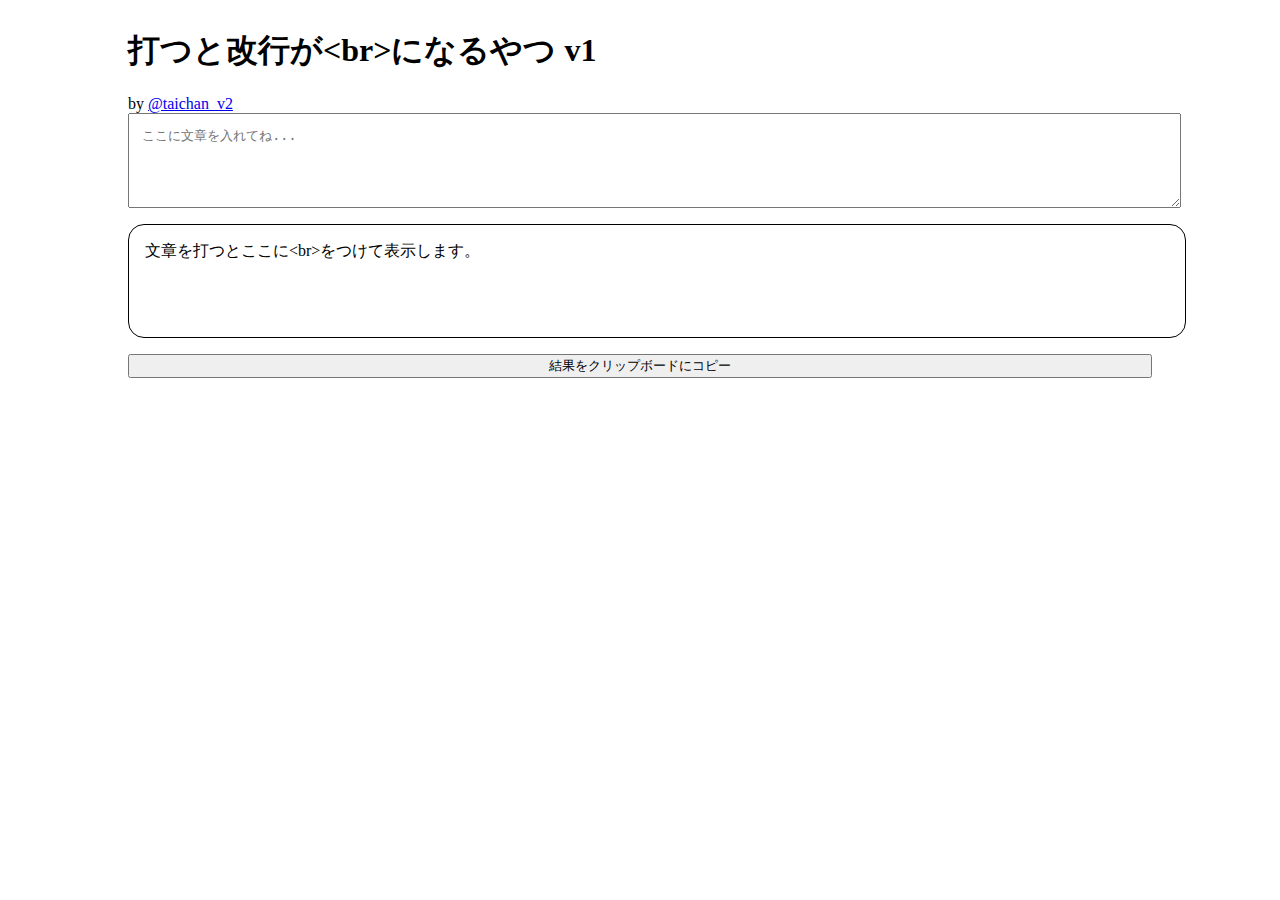
==== autobr.html @ 105bad8f "autobr 1.0" ====
<!DOCTYPE html>
<html lang="ja">
<head>
    <meta charset="UTF-8">
    <meta name="viewport" content="width=device-width, initial-scale=1.0">
    <meta http-equiv="X-UA-Compatible" content="ie=edge">
    <title>brを自動で入れるやつ</title>
    <script
			  src="https://code.jquery.com/jquery-3.3.1.min.js"
			  integrity="sha256-FgpCb/KJQlLNfOu91ta32o/NMZxltwRo8QtmkMRdAu8="
			  crossorigin="anonymous"></script>
    <style>
        html, body{
            width: 100%;
            display: flex;
            flex-direction: column;
            justify-content: center;
            align-items: center;
        }

        .contents {
            width: 80%;
            display: flex;
            flex-direction: column;
            justify-content: center;
        }

        #inputArea{
            width: 100%;
            max-width: 100%;
            min-width: 100%;
            min-height: 5em;
            padding: 1em;
        }

        #showArea{
            width: 100%;
            border: 1px solid black;
            padding: 1em;
            border-radius: 1em;
            min-height: 5em;
        }
    </style>
</head>
<body>
    <div class="contents">
        <h1>打つと改行が&lt;br&gt;になるやつ v1</h1>
        <span style="white-space:nowrap;">by&nbsp;<a href="https://twitter.com/taichan_v2">@taichan_v2</a></span>
        <textarea id="inputArea" placeholder="ここに文章を入れてね..."></textarea>
        <p id="showArea">文章を打つとここに&lt;br&gt;をつけて表示します。</p>
        <button id="copyToClipboard">結果をクリップボードにコピー</button>
    </div>
</body>
<script>
    $("html").ready(function(){
        $("#inputArea").val("");
    })
    $("#inputArea").on("keyup",function(){
        $("#showArea").html(escapeHtml($("#inputArea").val()).replace(/\n/g,'&lt;br&gt;<br>'));
        let len = $("#inputArea").val().split(/\n/g).length;
        if(len > 4){
            $("#inputArea").css("height", (parseInt(len)+1).toString()+"em");
        }else{
            $("#inputArea").css("height", "5em");
        }
    });
    $("#copyToClipboard").on("click",function(){
        let pasteBoard = $("<textArea id=\"pasteTemp\"></textArea>");
        let text = $("#inputArea").val().replace(/\n/g,'<br>\n');
        pasteBoard.val(text);
        try{
        $("body").append(pasteBoard);
        pasteBoard.select();
        document.execCommand('copy');
        }
        catch(e){}
        pasteBoard.remove();
    });
	
    function escapeHtml(str){
    str = str.replace(/&/g, '&amp;');
    str = str.replace(/>/g, '&gt;');
    str = str.replace(/</g, '&lt;');
    str = str.replace(/"/g, '&quot;');
    str = str.replace(/'/g, '&#x27;');
    str = str.replace(/`/g, '&#x60;');
    return str;
    }
</script>
</html>
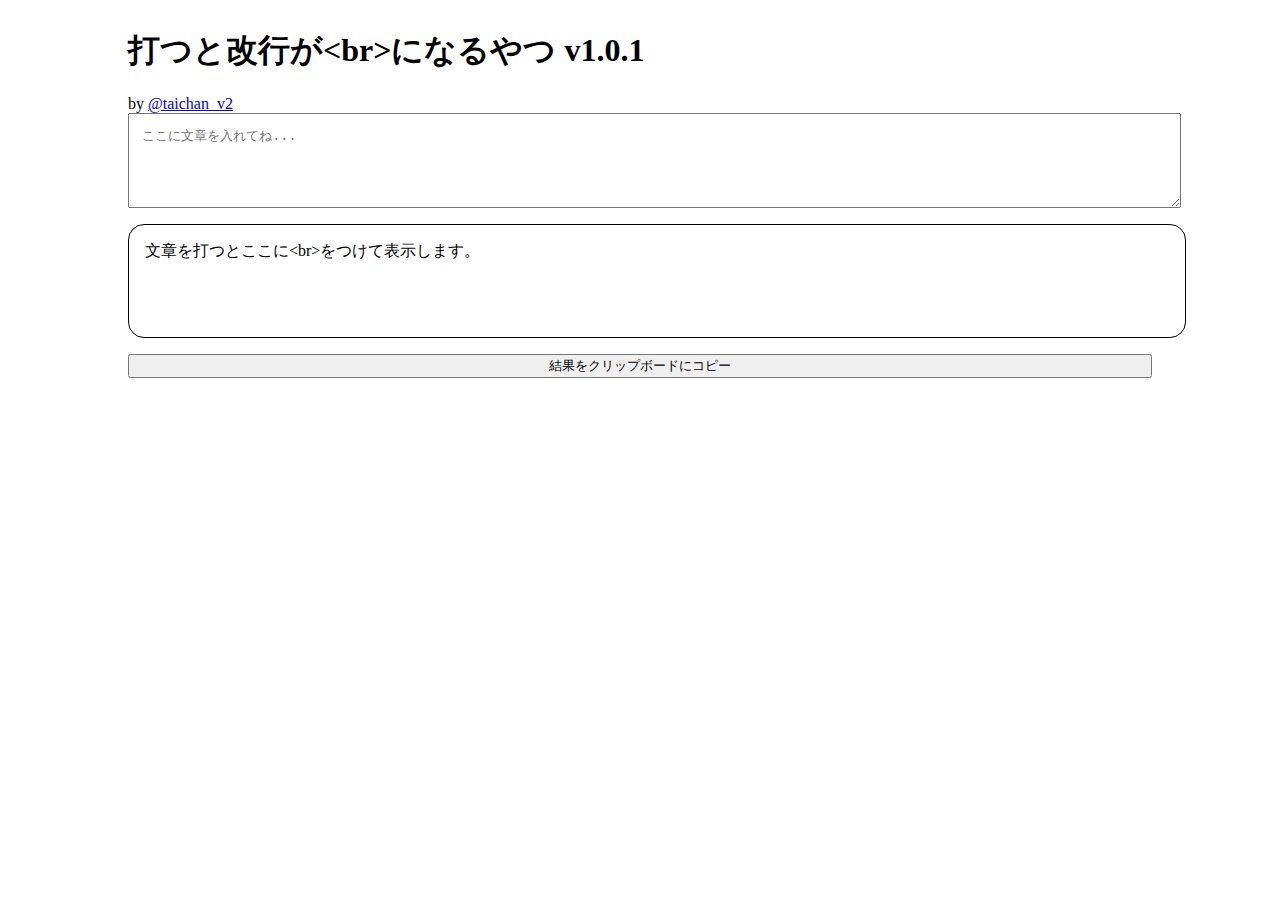
==== commit c0f1323f: "autobrのバージョン表示1.0.1" ====
--- a/autobr.html
+++ b/autobr.html
@@ -4,7 +4,7 @@
     <meta charset="UTF-8">
     <meta name="viewport" content="width=device-width, initial-scale=1.0">
     <meta http-equiv="X-UA-Compatible" content="ie=edge">
-    <title>brを自動で入れるやつ</title>
+    <title>打つと改行が&lt;br&gt;になるやつ</title>
     <script
 			  src="https://code.jquery.com/jquery-3.3.1.min.js"
 			  integrity="sha256-FgpCb/KJQlLNfOu91ta32o/NMZxltwRo8QtmkMRdAu8="
@@ -44,8 +44,8 @@
 </head>
 <body>
     <div class="contents">
-        <h1>打つと改行が&lt;br&gt;になるやつ v1</h1>
-        <span style="white-space:nowrap;">by&nbsp;<a href="https://twitter.com/taichan_v2">@taichan_v2</a></span>
+        <h1>打つと改行が&lt;br&gt;になるやつ v1.0.1</h1>
+        <span style="white-space:nowrap;">by&nbsp;<a href="https://twitter.com/taichan_v2" target="_blank" rel="noopener">@taichan_v2</a></span>
         <textarea id="inputArea" placeholder="ここに文章を入れてね..."></textarea>
         <p id="showArea">文章を打つとここに&lt;br&gt;をつけて表示します。</p>
         <button id="copyToClipboard">結果をクリップボードにコピー</button>
@@ -56,6 +56,10 @@
         $("#inputArea").val("");
     })
     $("#inputArea").on("keyup",function(){
+        if(escapeHtml($("#inputArea").val()) == ""){
+            $("#showArea").html("文章を打つとここに&lt;br&gt;をつけて表示します。");
+            return
+        }
         $("#showArea").html(escapeHtml($("#inputArea").val()).replace(/\n/g,'&lt;br&gt;<br>'));
         let len = $("#inputArea").val().split(/\n/g).length;
         if(len > 4){
@@ -78,12 +82,12 @@
     });
 	
     function escapeHtml(str){
-    str = str.replace(/&/g, '&amp;');
-    str = str.replace(/>/g, '&gt;');
-    str = str.replace(/</g, '&lt;');
-    str = str.replace(/"/g, '&quot;');
-    str = str.replace(/'/g, '&#x27;');
-    str = str.replace(/`/g, '&#x60;');
+        str = str.replace(/&/g, '&amp;');
+        str = str.replace(/>/g, '&gt;');
+        str = str.replace(/</g, '&lt;');
+        str = str.replace(/"/g, '&quot;');
+        str = str.replace(/'/g, '&#x27;');
+        str = str.replace(/`/g, '&#x60;');
     return str;
     }
 </script>
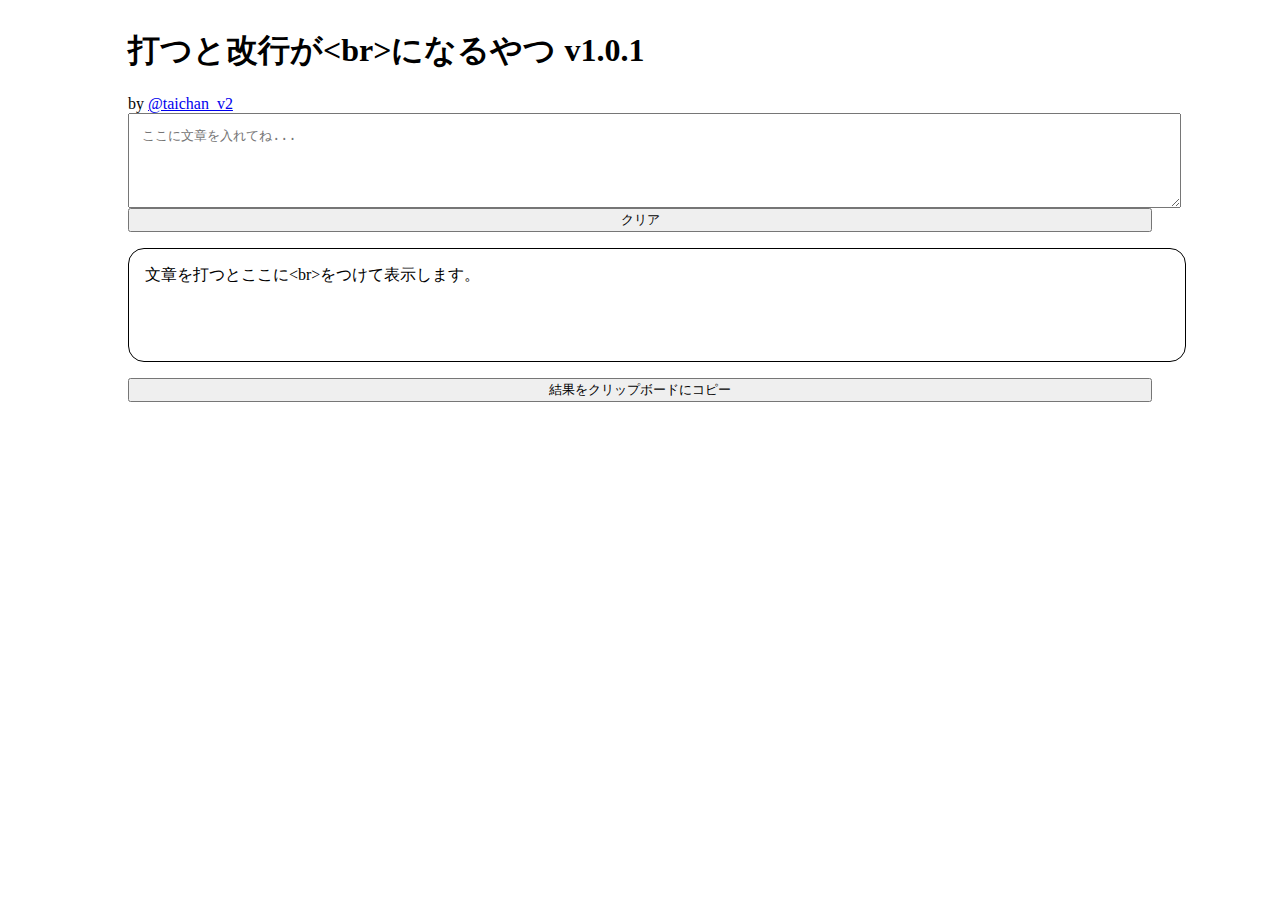
==== commit bc7be55f: "idのセレクタ忘れを修正" ====
--- a/autobr.html
+++ b/autobr.html
@@ -47,6 +47,7 @@
         <h1>打つと改行が&lt;br&gt;になるやつ v1.0.1</h1>
         <span style="white-space:nowrap;">by&nbsp;<a href="https://twitter.com/taichan_v2" target="_blank" rel="noopener">@taichan_v2</a></span>
         <textarea id="inputArea" placeholder="ここに文章を入れてね..."></textarea>
+        <button id="clear">クリア</button>
         <p id="showArea">文章を打つとここに&lt;br&gt;をつけて表示します。</p>
         <button id="copyToClipboard">結果をクリップボードにコピー</button>
     </div>
@@ -80,6 +81,11 @@
         catch(e){}
         pasteBoard.remove();
     });
+
+    $("#clear").on("click", function(){
+        $("#inputArea").val("");
+        $("#showArea").html("文章を打つとここに&lt;br&gt;をつけて表示します。");
+    });
 	
     function escapeHtml(str){
         str = str.replace(/&/g, '&amp;');
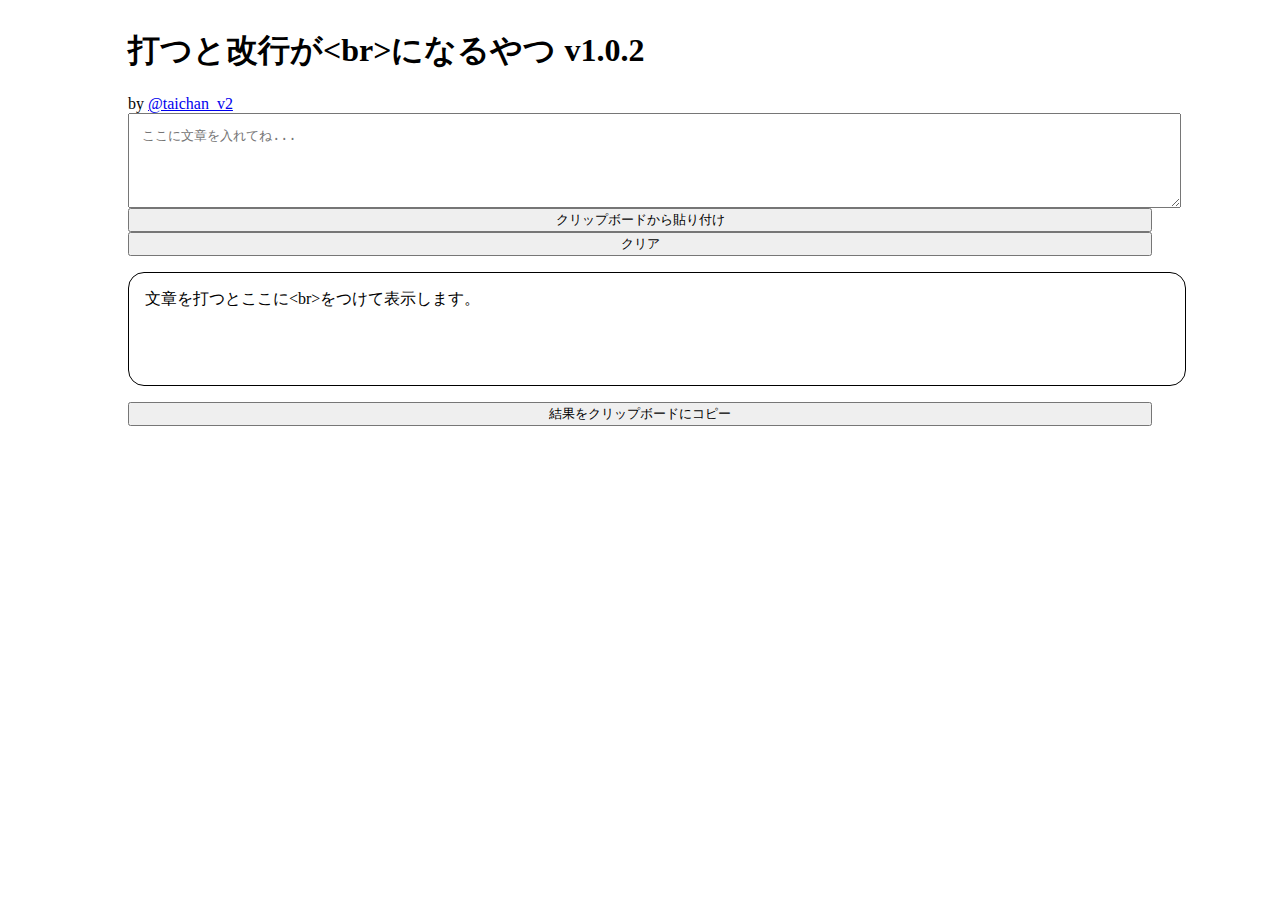
==== commit d16cf7df: "クリップボードから貼り付け" ====
--- a/autobr.html
+++ b/autobr.html
@@ -44,9 +44,10 @@
 </head>
 <body>
     <div class="contents">
-        <h1>打つと改行が&lt;br&gt;になるやつ v1.0.1</h1>
+        <h1>打つと改行が&lt;br&gt;になるやつ v1.0.2</h1>
         <span style="white-space:nowrap;">by&nbsp;<a href="https://twitter.com/taichan_v2" target="_blank" rel="noopener">@taichan_v2</a></span>
         <textarea id="inputArea" placeholder="ここに文章を入れてね..."></textarea>
+        <button id="copyFromClipboard">クリップボードから貼り付け</button>
         <button id="clear">クリア</button>
         <p id="showArea">文章を打つとここに&lt;br&gt;をつけて表示します。</p>
         <button id="copyToClipboard">結果をクリップボードにコピー</button>
@@ -82,6 +83,11 @@
         pasteBoard.remove();
     });
 
+    $("copyFromClipboard").on("click", function(){
+        $("#inputArea").select();
+        document.execCommand('paste');
+    });
+
     $("#clear").on("click", function(){
         $("#inputArea").val("");
         $("#showArea").html("文章を打つとここに&lt;br&gt;をつけて表示します。");
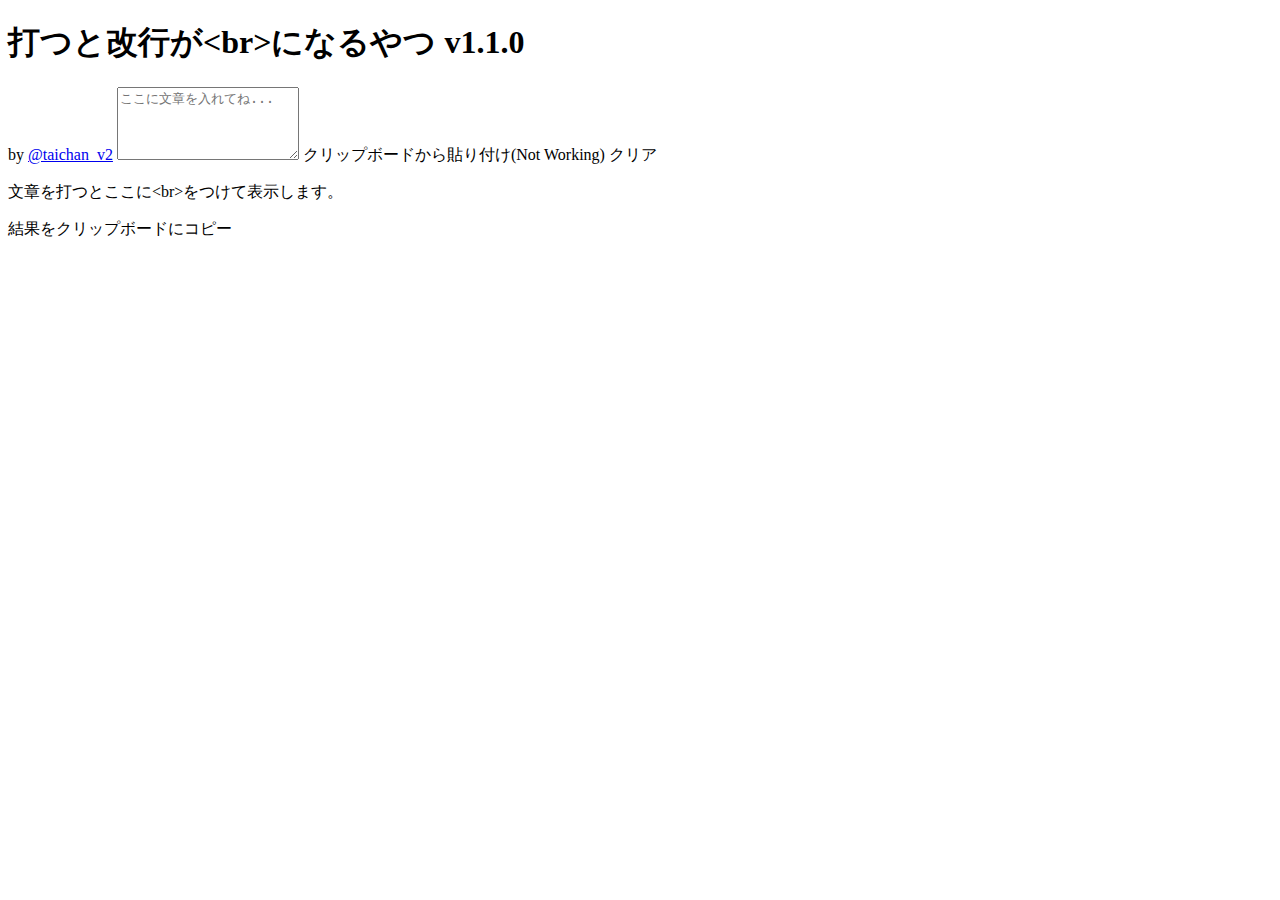
==== commit 7bbfccd6: "kitstrapを導入 by mtsgi" ====
--- a/autobr.html
+++ b/autobr.html
@@ -1,58 +1,26 @@
 <!DOCTYPE html>
 <html lang="ja">
 <head>
-    <meta charset="UTF-8">
+    <meta http-equiv="content-type" content="text/html; charset=UTF-8">
     <meta name="viewport" content="width=device-width, initial-scale=1.0">
     <meta http-equiv="X-UA-Compatible" content="ie=edge">
     <title>打つと改行が&lt;br&gt;になるやつ</title>
-    <script
-			  src="https://code.jquery.com/jquery-3.3.1.min.js"
-			  integrity="sha256-FgpCb/KJQlLNfOu91ta32o/NMZxltwRo8QtmkMRdAu8="
-			  crossorigin="anonymous"></script>
-    <style>
-        html, body{
-            width: 100%;
-            display: flex;
-            flex-direction: column;
-            justify-content: center;
-            align-items: center;
-        }
-
-        .contents {
-            width: 80%;
-            display: flex;
-            flex-direction: column;
-            justify-content: center;
-        }
-
-        #inputArea{
-            width: 100%;
-            max-width: 100%;
-            min-width: 100%;
-            min-height: 5em;
-            padding: 1em;
-        }
-
-        #showArea{
-            width: 100%;
-            border: 1px solid black;
-            padding: 1em;
-            border-radius: 1em;
-            min-height: 5em;
-        }
-    </style>
+    <script src="https://code.jquery.com/jquery-3.3.1.min.js" integrity="sha256-FgpCb/KJQlLNfOu91ta32o/NMZxltwRo8QtmkMRdAu8=" crossorigin="anonymous"></script>
+    <link rel="stylesheet" href="http://mtsgi.github.io/kitstrap/d/kitstrap.css">
+    <link rel="stylesheet" href="http://mtsgi.github.io/kitstrap/d/kitstrap-cursor.css">
+    <link rel="stylesheet" href="http://mtsgi.github.io/kitstrap/d/kitstrap-font.css">
 </head>
 <body>
-    <div class="contents">
-        <h1>打つと改行が&lt;br&gt;になるやつ v1.0.2</h1>
-        <span style="white-space:nowrap;">by&nbsp;<a href="https://twitter.com/taichan_v2" target="_blank" rel="noopener">@taichan_v2</a></span>
-        <textarea id="inputArea" placeholder="ここに文章を入れてね..."></textarea>
-        <button id="copyFromClipboard">クリップボードから貼り付け</button>
-        <button id="clear">クリア</button>
-        <p id="showArea">文章を打つとここに&lt;br&gt;をつけて表示します。</p>
-        <button id="copyToClipboard">結果をクリップボードにコピー</button>
+    <div class="kit-flex kit-flex-column m-xl">
+        <h1>打つと改行が&lt;br&gt;になるやつ v1.1.0</h1>
+        <span style="white-space:nowrap;" class="m">by&nbsp;<a href="https://twitter.com/taichan_v2" rel="noopener" target="_blank" class="kit-hyperlink">@taichan_v2</a></span>
+        <textarea id="inputArea" placeholder="ここに文章を入れてね..." style="height: 5em;" class="textbox m p"></textarea>
+        <kit-button id="copyFromClipboard" class="m">クリップボードから貼り付け(Not Working)</kit-button>
+        <kit-button id="clear" class="m">クリア</kit-button>
+        <p id="showArea" class="kit-container m p-l">文章を打つとここに&lt;br&gt;をつけて表示します。</p>
+        <kit-button id="copyToClipboard" class="m">結果をクリップボードにコピー</kit-button>
     </div>
-</body>
+
 <script>
     $("html").ready(function(){
         $("#inputArea").val("");
@@ -83,7 +51,7 @@
         pasteBoard.remove();
     });
 
-    $("copyFromClipboard").on("click", function(){
+    $("#copyFromClipboard").on("click", function(){
         $("#inputArea").select();
         document.execCommand('paste');
     });
@@ -103,4 +71,4 @@
     return str;
     }
 </script>
-</html>+</body></html>